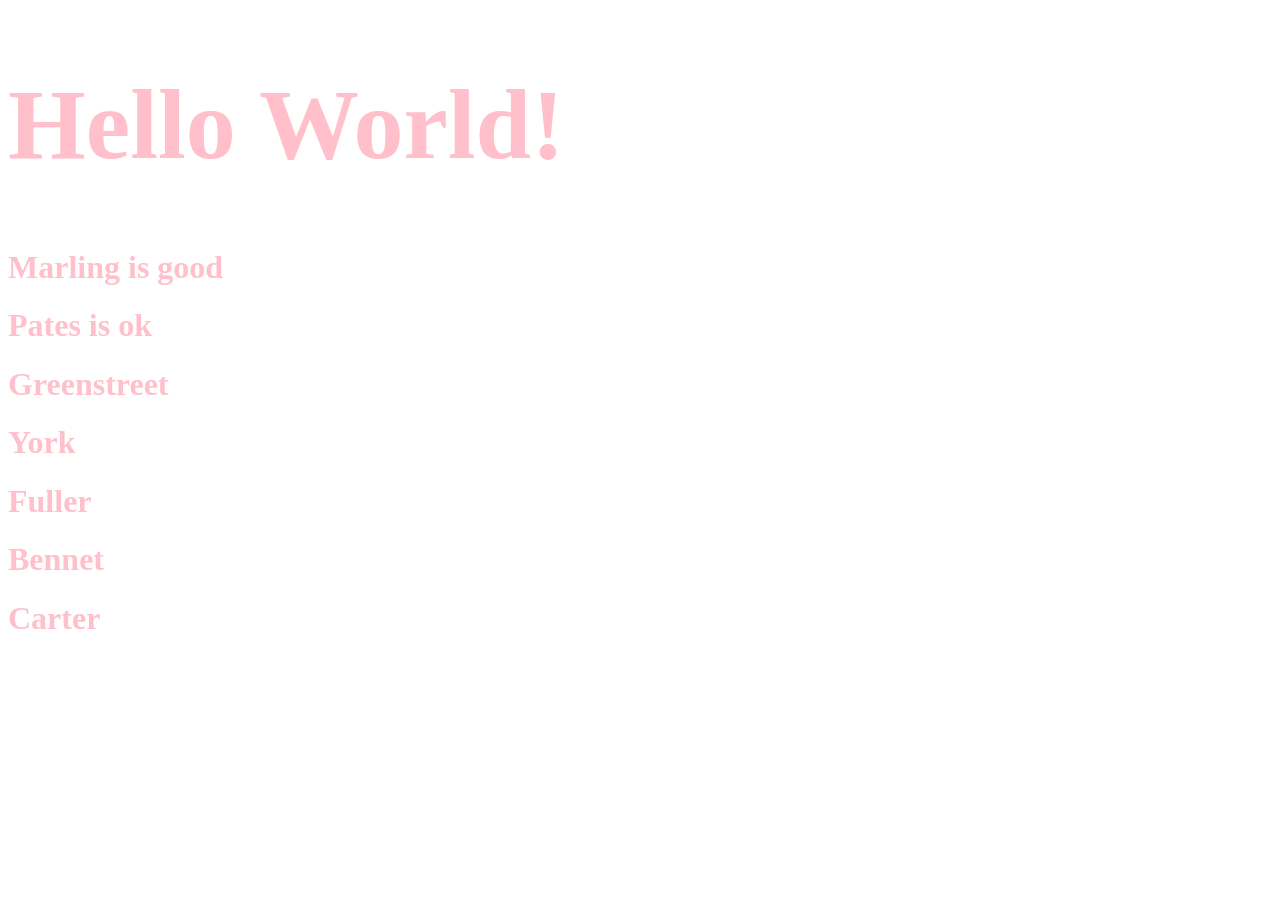
==== Into to CSS/Activity 1/index.html @ 75691ced "Co-authored-by: dahmd <dahmd@users.noreply.github.com>" ====
<!DOCTYPE html>
<html>
    
<head>



<link   rel="stylesheet"  href="style.css">
</head>

<body>


<h1 style="color: pink ;font-size:100px">Hello World!</h1>
<h1>Marling is good</h1>
<h1>Pates is ok</h1>
<h1>Greenstreet</h1>
<h1>York</h1>
<h1>Fuller</h1>
<h1>Bennet</h1>
<h1>Carter</h1>

</body>
</html>
---- Into to CSS/Activity 1/style.css ----
h1{

    color:pink;
}
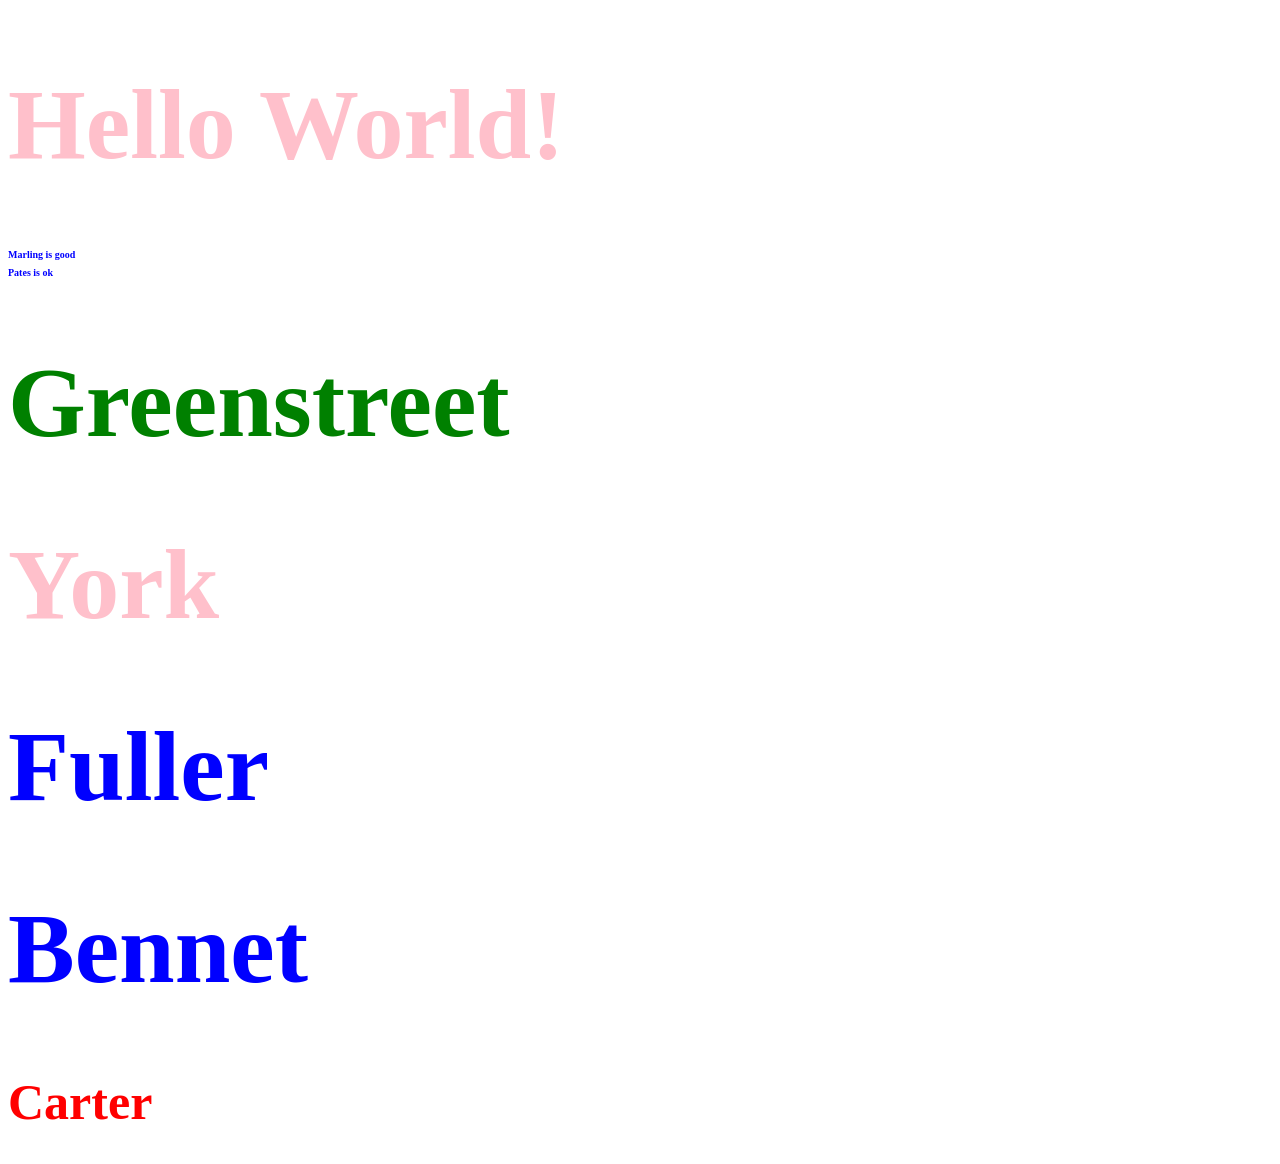
==== commit 4eff48b4: "Co-authored-by: dahmd <dahmd@users.noreply.github.com>" ====
--- a/Into to CSS/Activity 1/index.html
+++ b/Into to CSS/Activity 1/index.html
@@ -12,13 +12,13 @@
 
 
 <h1 style="color: pink ;font-size:100px">Hello World!</h1>
-<h1>Marling is good</h1>
-<h1>Pates is ok</h1>
-<h1>Greenstreet</h1>
+<h1 class="five">Marling is good</h1>
+<h1 class="five">Pates is ok</h1>
+<h1  id="MyElement">Greenstreet</h1>
 <h1>York</h1>
-<h1>Fuller</h1>
-<h1>Bennet</h1>
-<h1>Carter</h1>
+<h1 class= "one">Fuller</h1>
+<h1 class= "one">Bennet</h1>
+<h1  id="MySpecialElement" >Carter</h1>
 
 </body>
 </html>
--- a/Into to CSS/Activity 1/style.css
+++ b/Into to CSS/Activity 1/style.css
@@ -1,4 +1,40 @@
 h1{
 
     color:pink;
+
+    font-size : 100px
 }
+
+
+#MySpecialElement
+
+{
+
+color: red;
+font-size: 50px;
+
+
+
+}
+
+#MyElement
+
+{
+
+    color:green
+}
+
+.one
+{
+
+color: blue 
+
+
+}
+
+
+.five
+{
+    color:blue;
+    font-size : 10px;
+}
